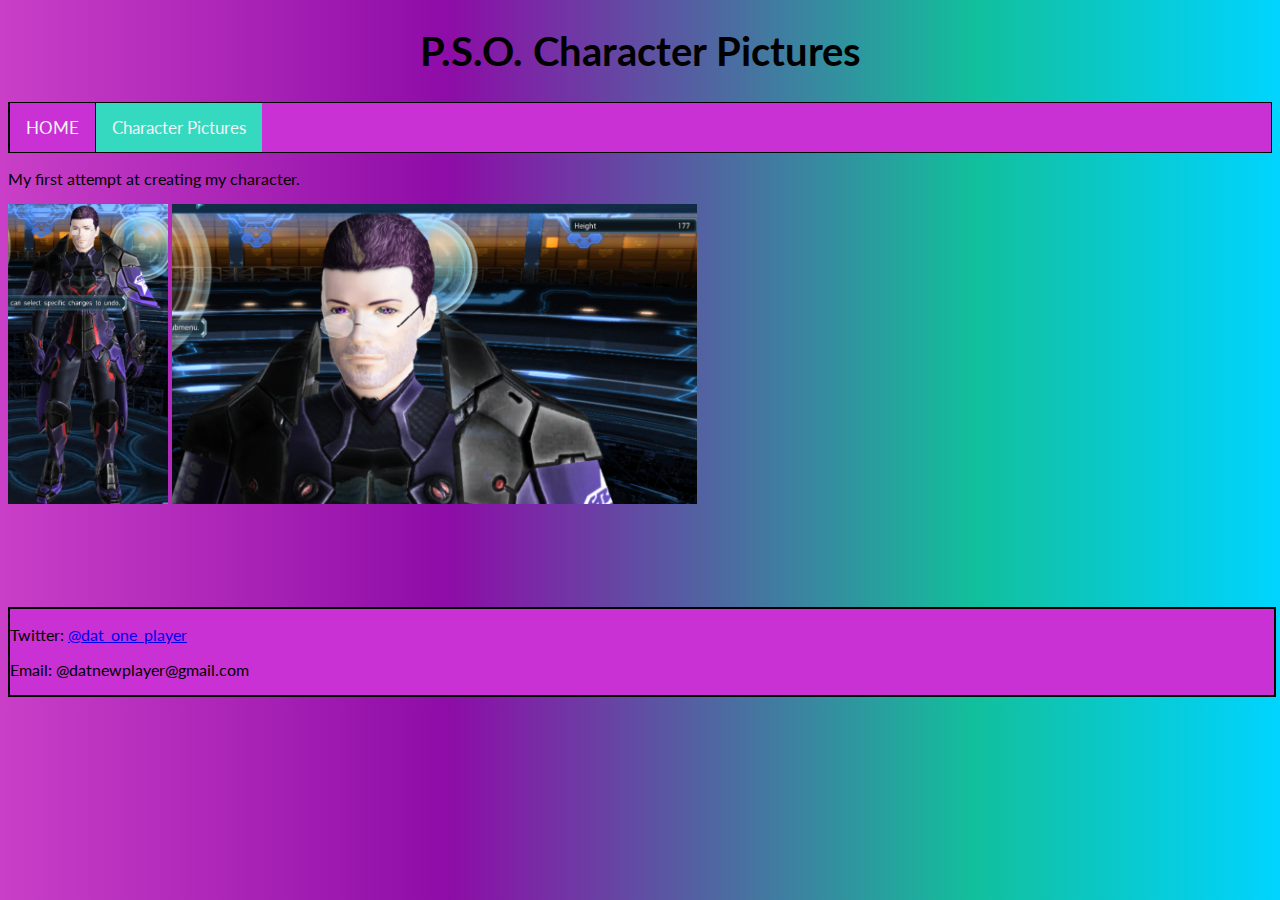
==== char_pic.html @ 552f114f "Add files via upload" ====
<!DOCTYPE html>
<html>

<head>
    <title> Phantasy Star Online blog? </title>
    <link href='https://fonts.googleapis.com/css?family=Lato:400,300,100,700,900' rel='stylesheet' type='text/css'>
    <link href="web.css" rel = 'stylesheet' type ="text/css">
</head>

<body>
    <h1 class="title">P.S.O. Character Pictures</h1>

    <div class ="nav-bar">
        <a href = "index.html">HOME</a>
        <a class = "active" href = "char_pic.html">Character Pictures</a>
    </div>


    <div>
    <p>My first attempt at creating my character.</p>
    <img class = "CharPics-item" src = "Char1Mock.PNG"> 
    <img class = "CharPics-item" src = "Char1Mock2.PNG">
    </div>



    <div class = "footer">
        <p> Twitter: <a href = "https://twitter.com/dat_one_player">@dat_one_player</a></p>
        <p> Email: @datnewplayer@gmail.com</p>
    </div>

</body>

</html>
---- web.css ----
body{
    background: rgb(201,63,199);
background: linear-gradient(90deg, rgba(201,63,199,1) 0%, rgba(142,12,167,1) 35%, rgba(18,191,156,1) 76%, rgba(0,212,255,1) 100%);
}

.title{
    font-size:40px;
    font-family: 'lato';
    text-align: center;
    font-Weight: bold italic;
    
}

.nav-bar{
 background: #c931d4;
 overflow: hidden;
 border: solid black 1px;
}

.nav-bar a{
    float: left;
    color: #f2f2f2;
    text-align: center;
    padding: 14px 16px;
    text-decoration: none;
    font-size: 17px;
    border-left: solid black 1px;
}



.nav-bar a:hover{
    background-color: #ddd;
    color: black;
}

.last{
    border-right: 0px;
}

.nav-bar a.active{
    background-color : #34d9c0;
}


body{
    font-family: 'Lato', sans-serif;
}

.page-description{
    font-size: 20px;
    border: 2px solid #000;
    text-align : center;
    padding: 20px;
}

.date{
    margin-top: 1px;
    margin-bottom: 1px;
}

.subtitle {
margin-bottom : 1px;
border-top: dashed black 1px;

}

.text{

}

.CharPics{
    margin-top: 20px;
    display: flex;
    flex-wrap: wrap;
    justify-content: center;
}
.CharPics-item{
    height: 300px;
}





.footer{
    bottom: 0;
    width: 100%;
    background-color: #c931d4;
    border: solid black 2px;
    margin-top: 100px;
    float: bottom;
    position : relative;

}
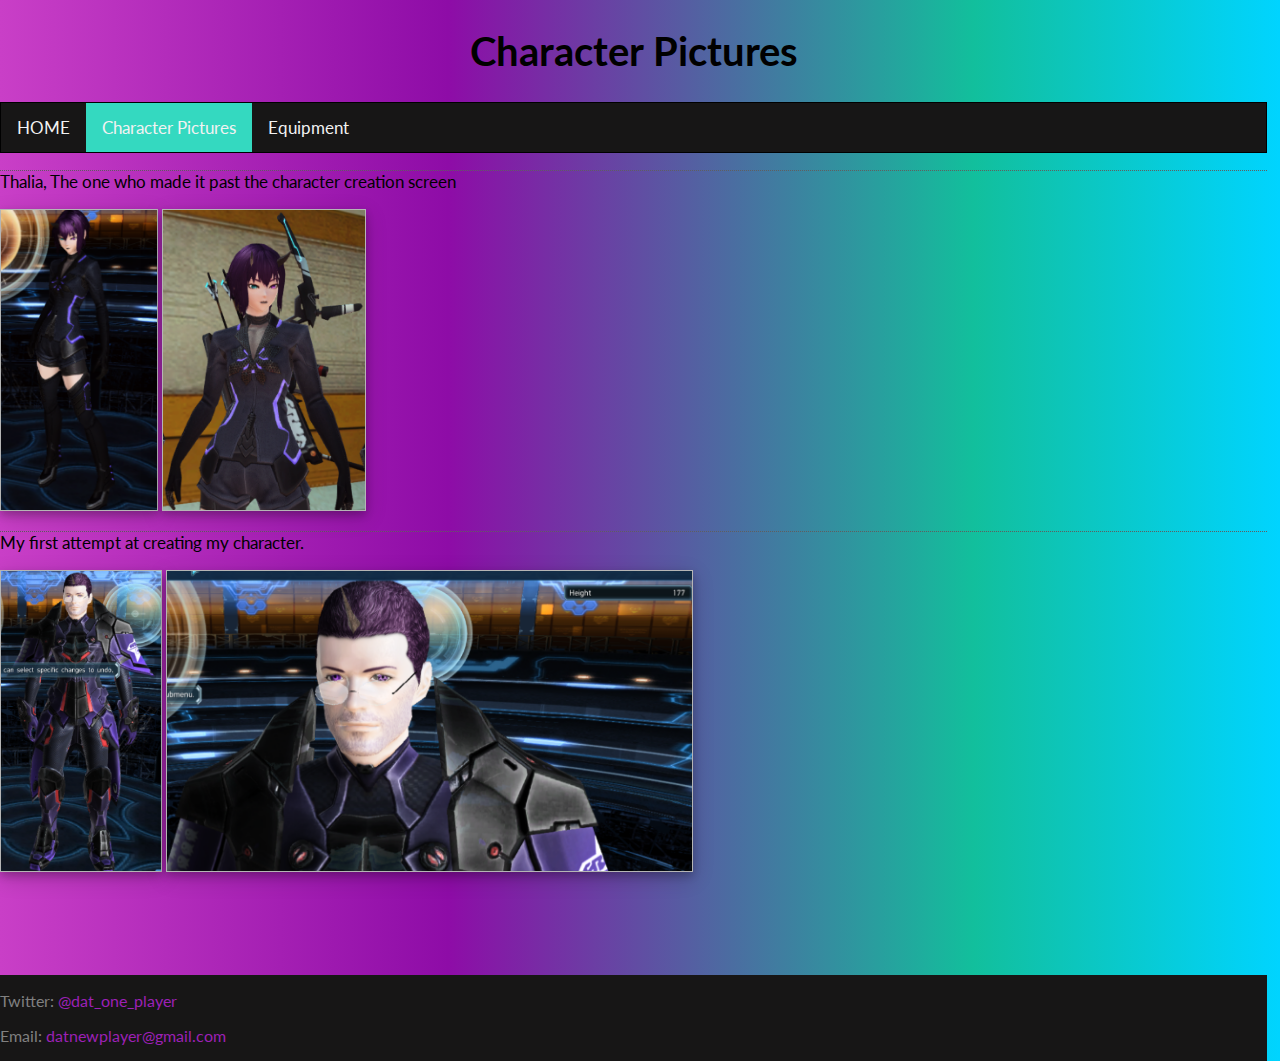
==== commit 1b7a534d: "Add files via upload" ====
--- a/char_pic.html
+++ b/char_pic.html
@@ -8,27 +8,31 @@
 </head>
 
 <body>
-    <h1 class="title">P.S.O. Character Pictures</h1>
-
+    <div id = "wrapper">
+    <!-- TITLE -->
+    <h1 class="title">Character Pictures</h1>
+    <!--HOME BAR -->
     <div class ="nav-bar">
         <a href = "index.html">HOME</a>
         <a class = "active" href = "char_pic.html">Character Pictures</a>
+        <a href = "equip.html">Equipment</a>
     </div>
 
+    <!-- PICTURES -->
+    <div>
+    <p class= "CharPics-desc">Thalia, The one who made it past the character creation screen</p>
+    <img class = "CharPics-item" src = "char2-1.PNG">
+    <img class = "CharPics-item" src = "char2-2.PNG">
 
-    <div>
-    <p>My first attempt at creating my character.</p>
+    <p class = "CharPics-desc">My first attempt at creating my character.</p>
     <img class = "CharPics-item" src = "Char1Mock.PNG"> 
     <img class = "CharPics-item" src = "Char1Mock2.PNG">
     </div>
-
-
-
-    <div class = "footer">
-        <p> Twitter: <a href = "https://twitter.com/dat_one_player">@dat_one_player</a></p>
-        <p> Email: @datnewplayer@gmail.com</p>
+    <!-- FOOTER -->
+    <footer class= "footer">
+        <p class = "Ftext">     Twitter: <a href = "https://twitter.com/dat_one_player" target="blank">@dat_one_player</a></p>
+        <p class = "Ftext">     Email: <a href = "mailto:datnewplayer@gmail.com" target ="blank">datnewplayer@gmail.com</a></p>
+    </footer>
     </div>
-
 </body>
-
 </html>--- a/web.css
+++ b/web.css
@@ -1,20 +1,96 @@
+/* THIS IS FOR PHANTASY STAR ONLINE PAGES*/
+
 body{
     background: rgb(201,63,199);
 background: linear-gradient(90deg, rgba(201,63,199,1) 0%, rgba(142,12,167,1) 35%, rgba(18,191,156,1) 76%, rgba(0,212,255,1) 100%);
+    width: 99.01%;
+    margin: 0px;
+    font-family: 'Lato', sans-serif;
+    padding: 0px;
+    display: block;
+    overflow: none;
 }
 
+
+#wrapper{
+    min-height: 100%;
+    position: relative;
+}
+
+
+#content-wrap{
+    padding-bottom: 2.5rem;
+}
+
+/*==========================================================================
+TEXT
+===========================================================================*/
+.text{
+    color: hsl(0, 0%, 0%);
+    }
+
 .title{
-    font-size:40px;
-    font-family: 'lato';
-    text-align: center;
-    font-Weight: bold italic;
+     font-size:40px;
+     font-family: 'lato';
+     text-align: center;
+     font-Weight: bold italic;   
+}
+.subtitle {
+    margin-bottom : 1px;
+    border-top: dashed black 1px;
     
 }
+.date{
+    margin-top: 1px;
+    margin-bottom: 1px;
+    font-size: 15px;
+    color: hsl(0, 2%, 25%);
+    margin-bottom: 0px;
+}
+.page-description{
+    font-size: 18px;
+    border: 2px solid rgb(95, 95, 95);
+    text-align : center;
+    padding: 18px;
+}
+
+.CharPics-desc{
+    font-size: 17px;
+    border-top: dotted  1.5px rgb(95, 95, 95)
+}
+
+
+/*============================================================================
+PICTURES
+============================================================================*/
+
+.CharPics{
+    margin-top: 20px;
+    display: flex;
+    flex-wrap: wrap;
+    justify-content: center;
+}
+.CharPics-item{
+    height: 300px;
+    opacity: 100%;
+    box-shadow: 0 4px 8px 0 rgba(0, 0, 0, 0.2), 0 6px 20px 0 rgba(0, 0, 0, 0.19);
+    border: 0.5px solid hsl(0, 0%, 71%);
+}
+.main{
+    float:right;
+    padding-bottom: 10px;
+    margin-bottom: 10px;
+}
+/*============================================================================
+HEADER
+==========================================================================*/
+
 
 .nav-bar{
- background: #c931d4;
+ background: hsl(0, 2%, 9%);
  overflow: hidden;
  border: solid black 1px;
+ margin: 0px;
 }
 
 .nav-bar a{
@@ -24,13 +100,13 @@
     padding: 14px 16px;
     text-decoration: none;
     font-size: 17px;
-    border-left: solid black 1px;
+    border-left: solid hsl(194, 82%, 36%)px;
 }
 
 
 
 .nav-bar a:hover{
-    background-color: #ddd;
+    background-color: hsl(290, 69%, 42%);
     color: black;
 }
 
@@ -43,54 +119,31 @@
 }
 
 
-body{
-    font-family: 'Lato', sans-serif;
+/* =====================================================================
+    FOOTER
+=======================================================================
+*/
+
+.footer{
+    bottom: 0%;
+    background-color: hsl(0, 2%, 9%);
+    margin-top: 100px;
+    margin-bottom: 0px;
+    
+    padding-bottom:0px;
+    padding-right: 15px;
+    position: bottom;
+    float: bottom;
+    position : relative;
+    overflow:auto;
+
+
+}
+.Ftext{
+    color: grey;
 }
 
-.page-description{
-    font-size: 20px;
-    border: 2px solid #000;
-    text-align : center;
-    padding: 20px;
+.Ftext a{
+    text-decoration:none;
+    color: hsl(290, 69%, 42%);
 }
-
-.date{
-    margin-top: 1px;
-    margin-bottom: 1px;
-}
-
-.subtitle {
-margin-bottom : 1px;
-border-top: dashed black 1px;
-
-}
-
-.text{
-
-}
-
-.CharPics{
-    margin-top: 20px;
-    display: flex;
-    flex-wrap: wrap;
-    justify-content: center;
-}
-.CharPics-item{
-    height: 300px;
-}
-
-
-
-
-
-.footer{
-    bottom: 0;
-    width: 100%;
-    background-color: #c931d4;
-    border: solid black 2px;
-    margin-top: 100px;
-    float: bottom;
-    position : relative;
-
-}
-
